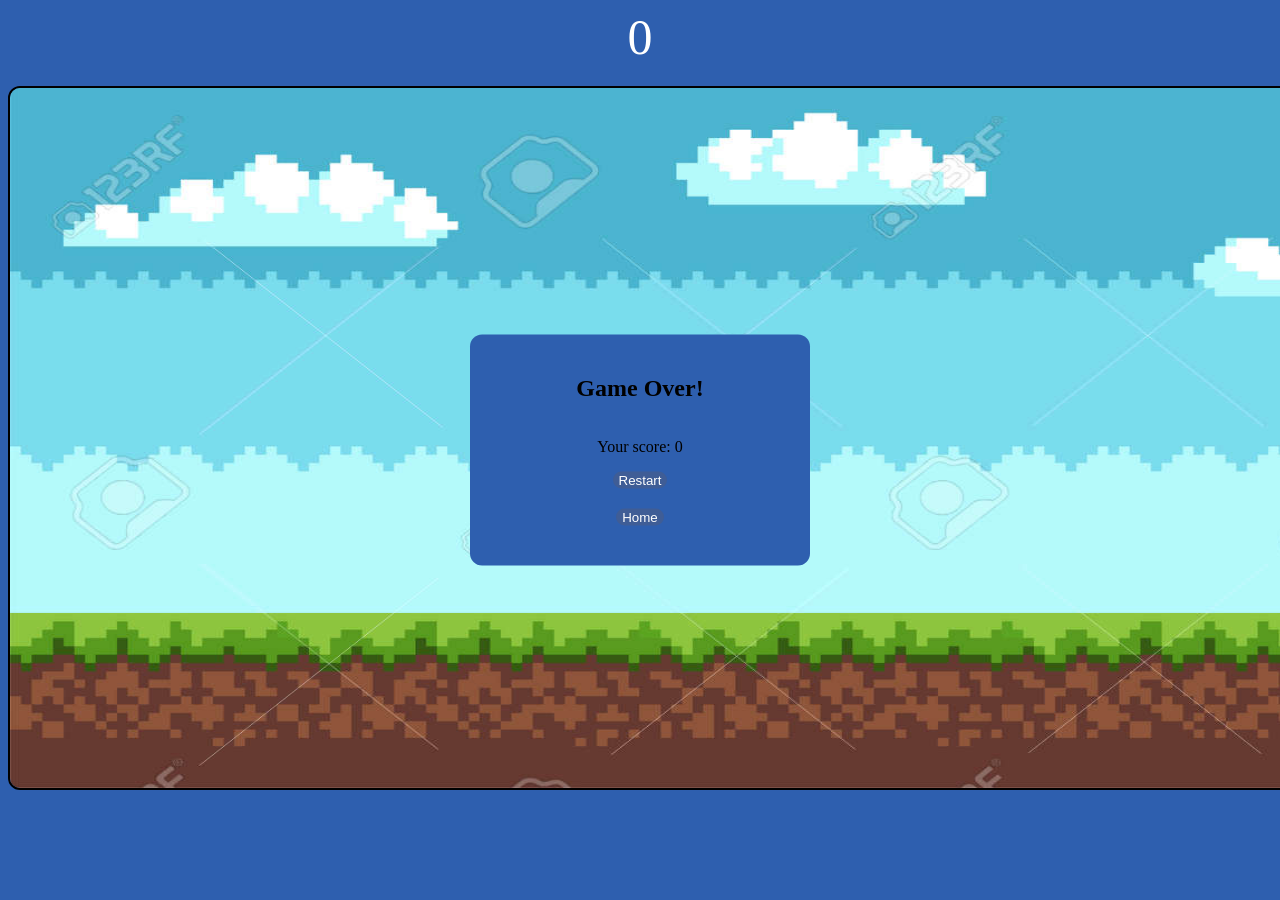
==== play/game.html @ c13247f2 "Add files via upload" ====
<!DOCTYPE html>
<html lang="en">
<head>
    <meta charset="UTF-8">
    <meta name="viewport" content="width=device-width, initial-scale=1.0">
    <title>Flappy Bird</title>
    <link rel="stylesheet" href="game.css">
</head>
<body>
    <div class="score">
        <span id="score">0</span>
    </div>
    <div id="popup" style="display: flex;">
        <h2>Game Over!</h2>
        <p>Your score: <span id="final-score">0</span></p>
        <button onclick="restart()">Restart</button>
        <button onclick="window.location.href='../index.html'">Home</button>
    </div>
    <canvas id="gamescreen" width="1450" height="700"></canvas>
    <script src="game.js"></script>
</body>
</html>
---- play/game.css ----
body {
    background-color: rgb(46, 95, 175);
}

#gamescreen {
    border: 2px solid black;
    display: block;
    margin: 20px auto;
    border-radius: 12px;
    width: 1450px;
    height: 700px;
}
.score {
    color: white;
    display: flex;
    font-size: 50px;
    justify-content: center;
}

#popup {
    display: flex;
    position: absolute;
    width: 300px;
    top: 50%;
    left: 50%;
    transform: translate(-50%, -50%);
    background-color:rgb(46, 95, 175);
    padding: 20px;
    text-align: center;
    border-radius: 12px;
    flex-direction: column;
    align-items: center; 
    text-transform: false;
}
    
#popup button {
    background-color: rgba(104, 87, 87, 0.288);
    color: white;
    margin-bottom: 20px;
    outline: none;
    border: none;
    border-radius: 12px;
}

@media (max-width: 600px) {
    #gamescreen {
    border: 2px solid black;
    display: flex;
    margin: 20px auto;
    border-radius: 12px;
    width: 100vw;
    aspect-ratio: 1450 / 700;
    height: auto;
    }

    .score {
        display: flex;
        font-size: 12vw;
        align-items: center;
        justify-self: center;
    }

    #popup {
        background-color: rgb(46, 95, 175);
        width: 65vw;
        height: 21vh;
        padding: 10px;
        align-items: center;
        justify-content: center;
    }
    #popup button {
        width: 20vw;
        height: 5vh;
        background-color: rgb(34, 57, 101);
        color: white;
        margin-bottom: 20px;
        outline: none;
        border: none;
        border-radius: 5px;
    }
}
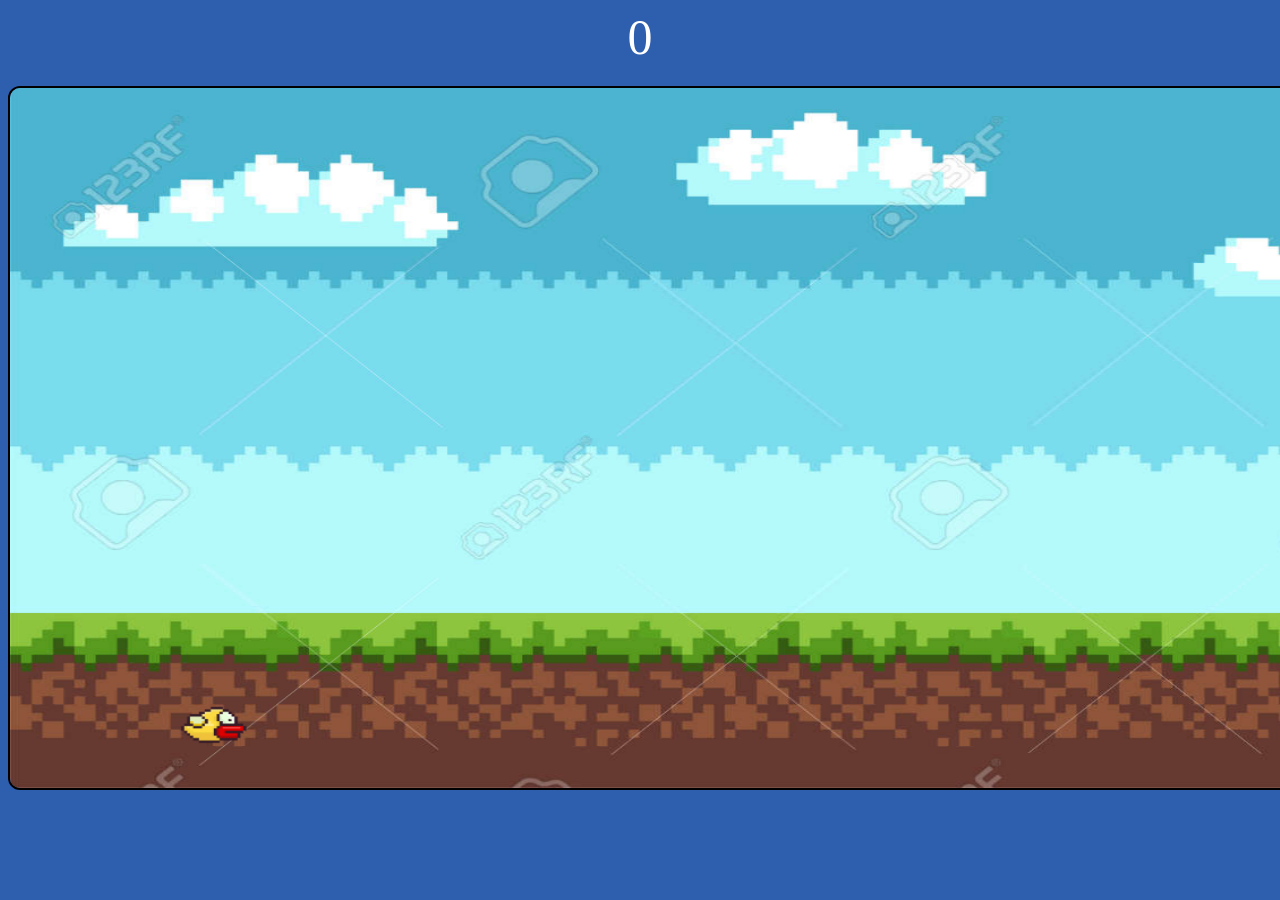
==== commit 2d77907b: "Update game.html" ====
--- a/play/game.html
+++ b/play/game.html
@@ -2,7 +2,7 @@
 <html lang="en">
 <head>
     <meta charset="UTF-8">
-    <meta name="viewport" content="width=device-width, initial-scale=1.0">
+    <meta name="viewport" content="width=device-width, initial-scale=1.0, user-scalable=no">
     <title>Flappy Bird</title>
     <link rel="stylesheet" href="game.css">
 </head>
@@ -10,13 +10,13 @@
     <div class="score">
         <span id="score">0</span>
     </div>
-    <div id="popup" style="display: flex;">
+    <div id="popup" style="display: none;">
         <h2>Game Over!</h2>
         <p>Your score: <span id="final-score">0</span></p>
         <button onclick="restart()">Restart</button>
         <button onclick="window.location.href='../index.html'">Home</button>
     </div>
-    <canvas id="gamescreen" width="1450" height="700"></canvas>
+    <canvas id="gamescreen"></canvas>
     <script src="game.js"></script>
 </body>
-</html>+</html>
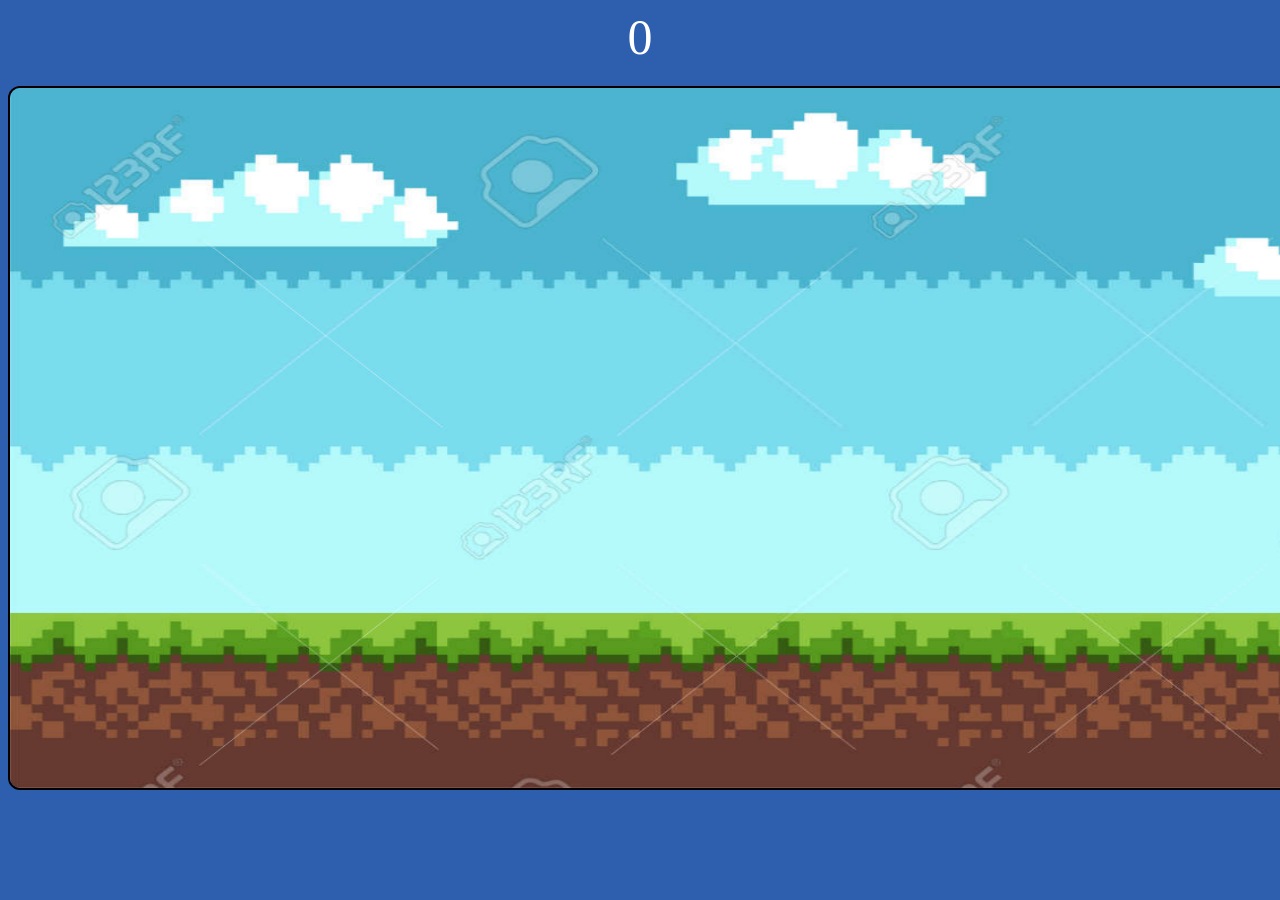
==== commit 3536d9f4: "Update game.html" ====
--- a/play/game.html
+++ b/play/game.html
@@ -16,6 +16,9 @@
         <button onclick="restart()">Restart</button>
         <button onclick="window.location.href='../index.html'">Home</button>
     </div>
+    <div id="rotate-msg" style="display:none; flex-direction:column; align-items:center; justify-content:center; height:100vh; color:white; font-size:6vw; text-align:center; padding: 20px;">
+    📱 Rotate your phone to landscape to play!
+    </div>
     <canvas id="gamescreen"></canvas>
     <script src="game.js"></script>
 </body>
--- a/play/game.css
+++ b/play/game.css
@@ -1,7 +1,7 @@
 body {
     background-color: rgb(46, 95, 175);
+    overflow: hidden; /* ← stops page scroll during game */
 }
-
 #gamescreen {
     border: 2px solid black;
     display: block;
@@ -16,7 +16,6 @@
     font-size: 50px;
     justify-content: center;
 }
-
 #popup {
     display: flex;
     position: absolute;
@@ -24,15 +23,14 @@
     top: 50%;
     left: 50%;
     transform: translate(-50%, -50%);
-    background-color:rgb(46, 95, 175);
+    background-color: rgb(46, 95, 175);
     padding: 20px;
     text-align: center;
     border-radius: 12px;
     flex-direction: column;
-    align-items: center; 
-    text-transform: false;
+    align-items: center;
+    text-transform: none; /* ← fixed */
 }
-    
 #popup button {
     background-color: rgba(104, 87, 87, 0.288);
     color: white;
@@ -40,42 +38,33 @@
     outline: none;
     border: none;
     border-radius: 12px;
+    font-size: 16px; /* ← added */
+    padding: 8px 16px; /* ← added */
+    cursor: pointer;
 }
-
 @media (max-width: 600px) {
     #gamescreen {
-    border: 2px solid black;
-    display: flex;
-    margin: 20px auto;
-    border-radius: 12px;
-    width: 100vw;
-    aspect-ratio: 1450 / 700;
-    height: auto;
+        display: block; /* ← fixed from flex */
+        margin: 0 auto;
+        border-radius: 12px;
+        width: 100%;    /* ← fixed from 100vw */
+        aspect-ratio: 1450 / 700;
+        height: auto;
     }
-
     .score {
-        display: flex;
         font-size: 12vw;
-        align-items: center;
-        justify-self: center;
+        justify-content: center;
     }
-
     #popup {
-        background-color: rgb(46, 95, 175);
         width: 65vw;
-        height: 21vh;
         padding: 10px;
-        align-items: center;
         justify-content: center;
     }
     #popup button {
         width: 20vw;
         height: 5vh;
         background-color: rgb(34, 57, 101);
-        color: white;
-        margin-bottom: 20px;
-        outline: none;
-        border: none;
         border-radius: 5px;
+        font-size: 3vw; /* ← added for mobile */
     }
-}+}
